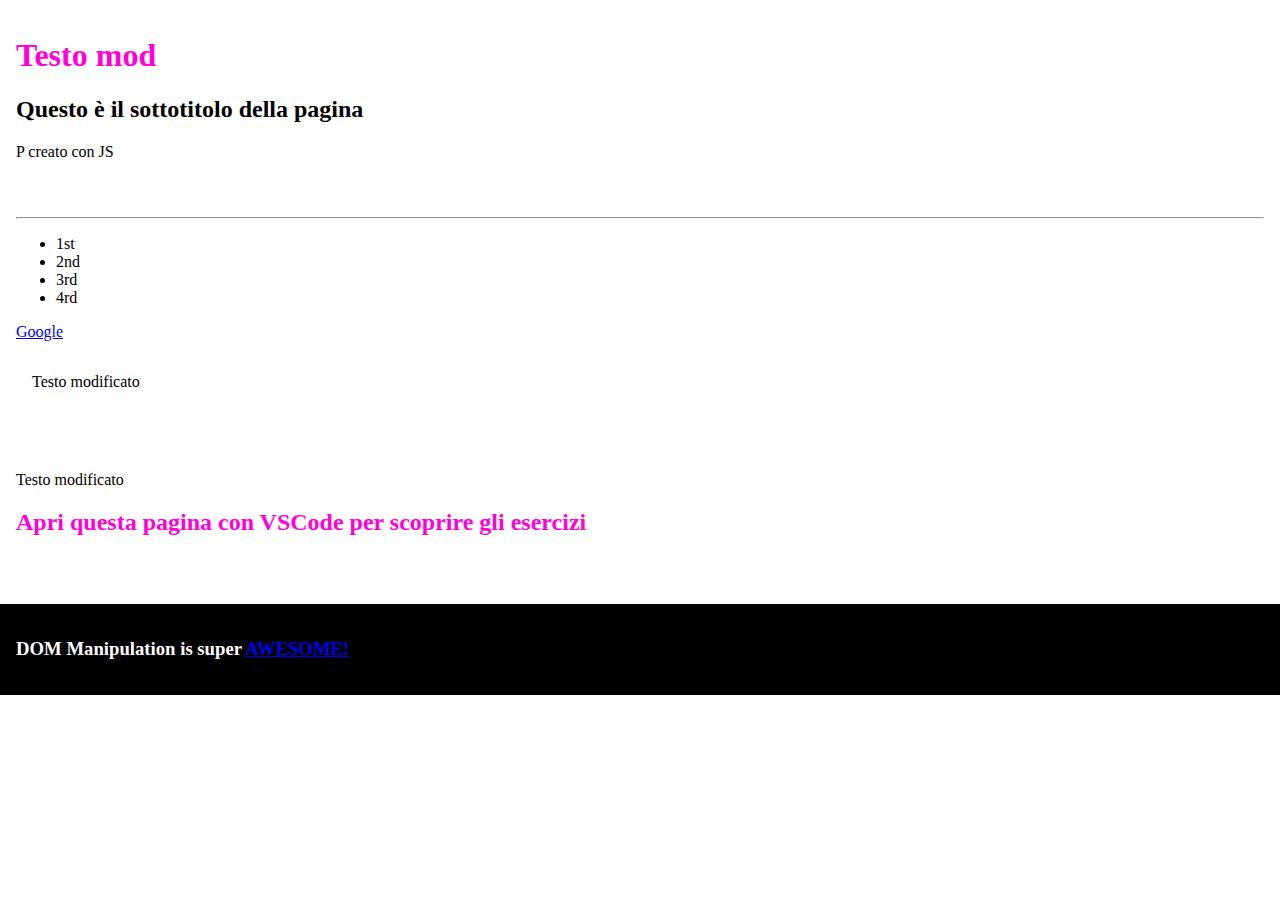
==== D6/D6.html @ fcdba81f "DOM" ====
<!DOCTYPE html>
<html lang="it">
  <head>
    <meta charset="UTF-8" />
    <meta http-equiv="X-UA-Compatible" content="IE=edge" />
    <meta name="viewport" content="width=device-width, initial-scale=1.0" />
    <title>Document</title>
    <style>
      *,
      *::before,
      *::after {
        box-sizing: border-box;
      }

      body {
        margin: 0;
      }

      body div,
      footer {
        padding: 1rem;
      }

      footer {
        padding: 1rem;
        background-color: black;
        color: white;
      }

      .myHeading {
        color: #ff00d6;
      }
    </style>
  </head>

  <body>
    <div>
      <h1>Questo è il titolo della pagina</h1>
      <h2>Questo è il sottotitolo della pagina</h2>
    </div>

    <div>
      <hr />

      <ul id="firstList">
        <li>1st</li>
        <li>2nd</li>
        <li>3rd</li>
      </ul>

      <ul id="secondList">
        <li>1st</li>
        <li>2nd</li>
        <li>3rd</li>
      </ul>

      <a href="https://epicode.com/it/">Questo link porta al sito di Epicode</a>

      <div>
        <p>Questo testo è un placeholder per gli esercizi</p>
      </div>
    </div>

    <div>
      <p>Anche questo testo è per gli esercizi</p>
      <h2 id="changeMyColor" style="color: #ff00d6">
        Apri questa pagina con VSCode per scoprire gli esercizi
      </h2>
    </div>

    <div id="tableArea"></div>

    <footer>
      <h3>
        DOM Manipulation is super
        <a
          href="https://developer.mozilla.org/en-US/docs/Learn/JavaScript/Client-side_web_APIs/Manipulating_documents"
          >AWESOME!</a
        >
      </h3>
    </footer>
    <script>
      /* ESERCIZIO 1
       Scrivi una funzione per cambiare il titolo della pagina in qualcos'altro
    */

      const changeTitle = function () {
      let testoMod = document.querySelector("div h1")
      testoMod.innerText = "Testo mod"
    } 
    changeTitle()

      /* ESERCIZIO 2
       Scrivi una funzione per aggiungere al titolo della pagina una classe "myHeading"
    */

      const addClassToTitle = function () {
        let classe = document.querySelector("div h1")
        classe.className = "myHeading"
        //console.log(classe)
      }
      addClassToTitle()

      /* ESERCIZIO 3
       Scrivi una funzione che cambi il testo dei p figli di un div
      */

      const changePcontent = function () {
        let cambioP = document.querySelectorAll("div p")
        cambioP[0].innerText = "Testo modificato"
        cambioP[1].innerText = "Testo modificato"
      }
      changePcontent();

      /* ESERCIZIO 4
       Scrivi una funzione che cambi la proprietà href di ogni link (tranne quello nel footer)
        con il valore https://www.google.com
      */

      const changeUrls = function () {
        let cambioHref = document.querySelector("div a,href")
        cambioHref.innerText = "Google"
        cambioHref.href = "https://www.google.com"
        cambioHref.target = "_blank"
        //console.log(cambioHref)

      }
      changeUrls()

      /* ESERCIZIO 5
       Scrivi una funzione che aggiunga un nuovo elemento lista alla seconda lista non ordinata
    */

      const addToTheSecond = function () {
        let lista1 = document.querySelector("#secondList")
        let lista =document.createElement('li')
        lista.innerText = "4rd"
        lista1.appendChild(lista)

        //console.log(lista)

      }
      addToTheSecond()

      /* ESERCIZIO 6
       Scrivi una funzione che aggiunga un paragrafo al primo div
    */

      const addParagraph = function () {
        let paragrafo = document.querySelector("body > div");
        let paragrafo1 = document.createElement("p");
        paragrafo1.innerText = "P creato con JS"
        paragrafo.appendChild(paragrafo1)
      }
      addParagraph();

      /* ESERCIZIO 7
       Scrivi una funzione che faccia scomparire la prima lista non ordinata
    */

      const hideFirstUl = function () {
        let primaLista = document.querySelector("#firstList")
        primaLista.style.display = "none"

      }
      hideFirstUl();

      /* ESERCIZIO 8 
       Scrivi una funzione che renda verde il background di ogni lista non ordinata
      */

      const paintItGreen = function () {
        let coloreLista = document.querySelectorAll("div ul")
      
      
      
      
      }
      /* ESERCIZIO 9
       Scrivi una funzione che rimuova l'ultima lettera dall'h1 ogni volta che l'utente lo clicca
      */

      const makeItClickable = function () {
        let click = document.querySelector("h1")
        


      }

      /* ESERCIZIO 10
       Crea una funzione che, al click sul footer, riveli l'URL del link interno come contenuto di un alert()
      */

      const revealFooterLink = function () {


      }

      /* ESERCIZIO 11
       Crea una funzione che crei una tabella nell'elemento con id "tableArea". 
       La tabella avrà 5 elementi e questa struttura: immagine, nome prodotto, quantità, prezzo
    */

      const generateTable = function () {}

      /* ESERCIZIO 12
       Crea una funzione che aggiunga una riga alla tabella precedentemente creata e fornisca i dati necessari come parametri
    */

      const addRow = function () {}

      /* ESERCIZIO 14
      Crea una funzione che nasconda le immagini della tabella quando eseguita
    */

      const hideAllImages = function () {}

      /* EXTRA ESERCIZIO 15
      Crea una funzione che cambi il colore del h2 con id "changeMyColor" con un colore random ad ogni click ricevuto
    */

      const changeColorWithRandom = function () {}
    </script>
  </body>
</html>
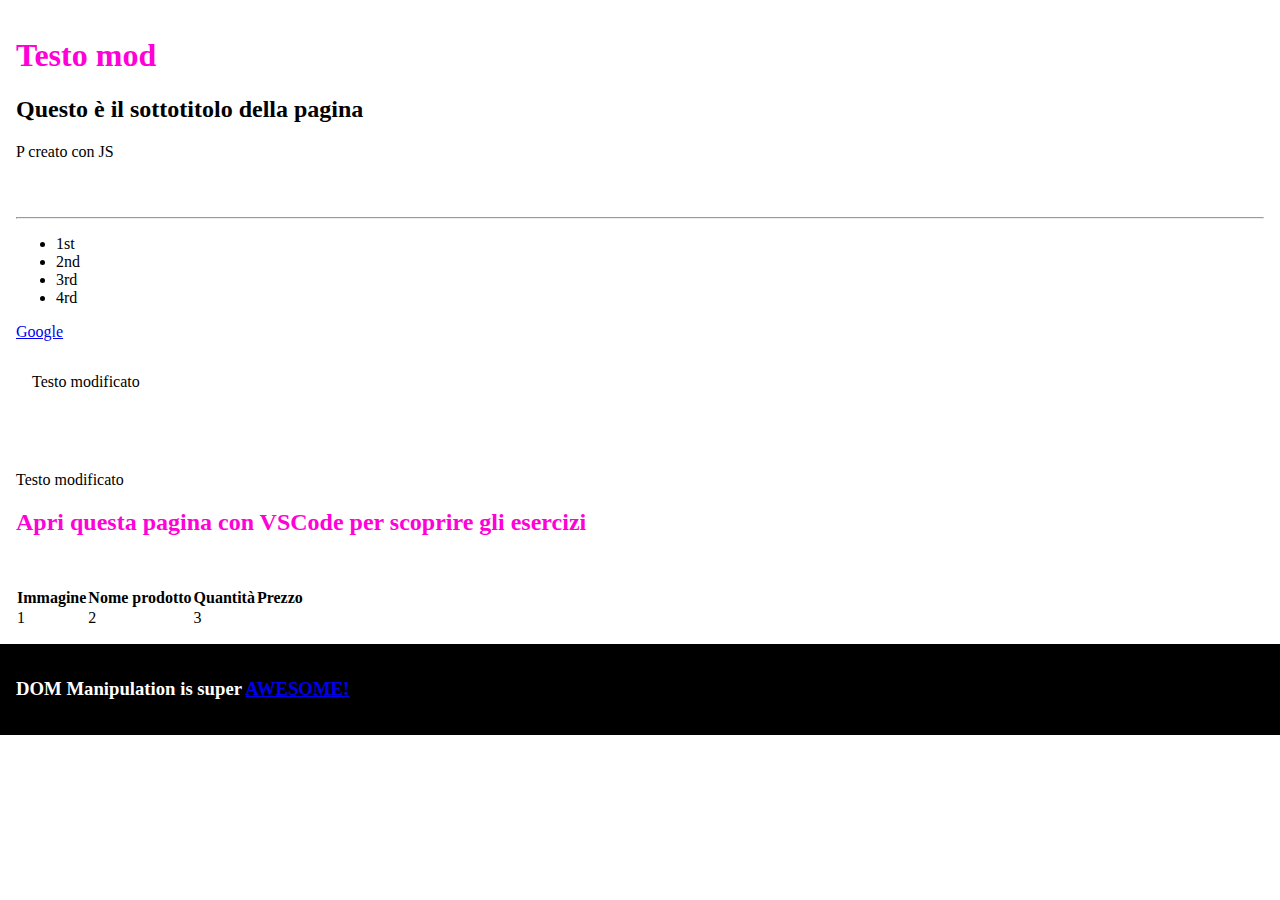
==== commit 3c810cb5: "da finire" ====
--- a/D6/D6.html
+++ b/D6/D6.html
@@ -107,8 +107,9 @@
 
       const changePcontent = function () {
         let cambioP = document.querySelectorAll("div p")
-        cambioP[0].innerText = "Testo modificato"
-        cambioP[1].innerText = "Testo modificato"
+        cambioP.forEach(element => { element.innerText = "Testo modificato"
+
+        });
       }
       changePcontent();
 
@@ -170,8 +171,14 @@
       */
 
       const paintItGreen = function () {
-        let coloreLista = document.querySelectorAll("div ul")
-      
+        let coloreLista = document.querySelectorAll("ul")
+        coloreLista.forEach(ele => 
+        {ele.style.backgroundColor = 'green'
+          
+        })
+        paintItGreen();
+        
+        
       
       
       
@@ -182,7 +189,9 @@
 
       const makeItClickable = function () {
         let click = document.querySelector("h1")
-        
+
+
+
 
 
       }
@@ -200,14 +209,57 @@
        Crea una funzione che crei una tabella nell'elemento con id "tableArea". 
        La tabella avrà 5 elementi e questa struttura: immagine, nome prodotto, quantità, prezzo
     */
-
-      const generateTable = function () {}
+      let tbody = document.createElement('tbody');
+      const generateTable = function () {
+      let tabella = document.querySelector("#tableArea")
+      let table = document.createElement('table');
+      let thead = document.createElement('thead');
+      
+
+      tabella.appendChild(table);
+      tabella.appendChild(thead);
+      tabella.appendChild(tbody);
+
+      let sezione = document.createElement('tr');
+      let heading_1 = document.createElement('th');
+      heading_1.innerText = 'Immagine';
+      let heading_2 = document.createElement('th');
+      heading_2.innerText = 'Nome prodotto';
+      let heading_3 = document.createElement('th');
+      heading_3.innerText = 'Quantità';
+      let heading_4 = document.createElement("th");
+      heading_4.innerText = "Prezzo"
+
+      sezione.appendChild(heading_1);
+      sezione.appendChild(heading_2);
+      sezione.appendChild(heading_3);
+      sezione.appendChild(heading_4)
+      thead.appendChild(sezione);
+
+      //console.log(tabella)
+
+      }
+      generateTable();
 
       /* ESERCIZIO 12
        Crea una funzione che aggiunga una riga alla tabella precedentemente creata e fornisca i dati necessari come parametri
     */
 
-      const addRow = function () {}
+      const addRow = function () {
+        let sezione1 = document.createElement('tr');
+      let box1 = document.createElement('td');
+      box1.innerHTML = '1';
+      let box2 = document.createElement('td');
+      box2.innerHTML = '2';
+      let box3 = document.createElement('td');
+      box3.innerHTML = '3';
+
+      sezione1.appendChild(box1);
+      sezione1.appendChild(box2);
+      sezione1.appendChild(box3);
+      tbody.appendChild(sezione1);
+      }
+      addRow();
 
       /* ESERCIZIO 14
       Crea una funzione che nasconda le immagini della tabella quando eseguita
